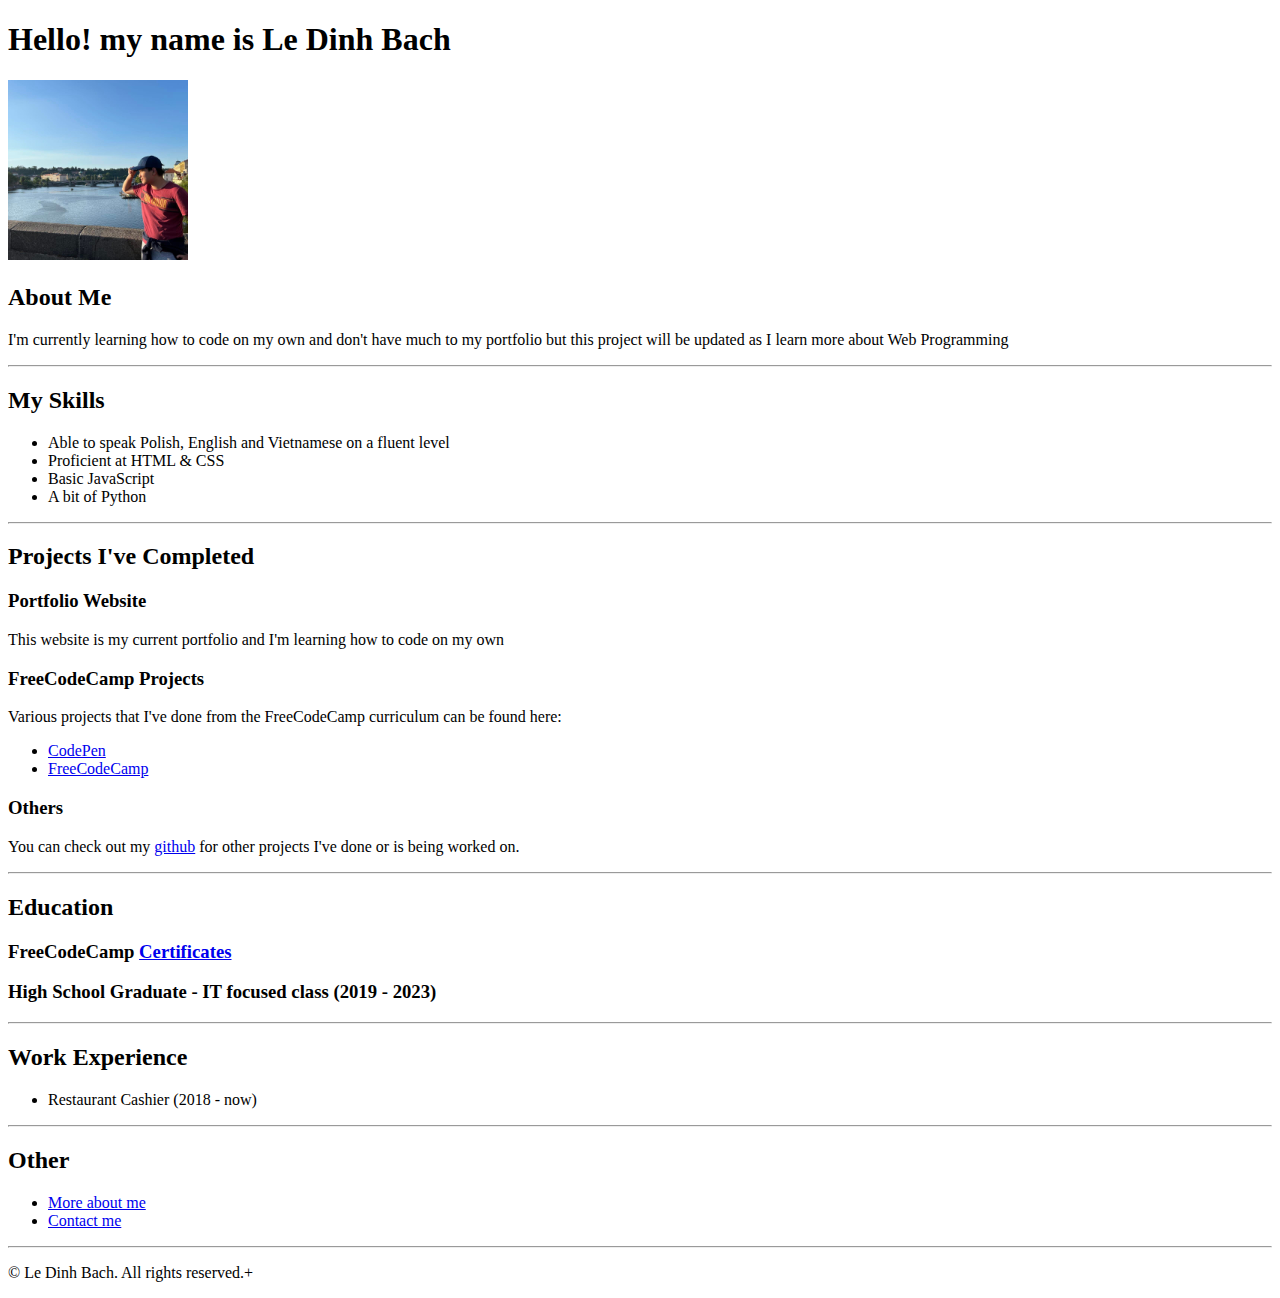
==== index.html @ 21be64c9 "Add files via upload" ====
<!DOCTYPE html>
<html lang="en">
	<head>
		<meta charset="UTF-8" />
		<meta name="viewport" content="width=device-width, initial-scale=1.0" />
		<title>My Portfolio</title>
	</head>
	<body>
		<h1>Hello! my name is Le Dinh Bach</h1>
        <img src="./assets/288885409_1251596992252233_896482920683680630_n.jpg" alt="a drawing photo of me" style="max-width: 180px;max-height: 180px;"></img>
		<h2>About Me</h2>
		<p>
			I'm currently learning how to code on my own and don't have much to my
			portfolio but this project will be updated as I learn more about Web
			Programming
		</p>
		<hr />
		<h2>My Skills</h2>
		<ul>
            <li>Able to speak Polish, English and Vietnamese on a fluent level</li>
			<li>Proficient at HTML & CSS</li>
			<li>Basic JavaScript</li>
			<li>A bit of Python</li>
		</ul>
		<hr />
		<h2>Projects I've Completed</h2>
		<h3>Portfolio Website</h3>
		<p>
			This website is my current portfolio and I'm learning how to code on my
			own
		</p>
		<h3>FreeCodeCamp Projects</h3>
		<p>
			Various projects that I've done from the FreeCodeCamp curriculum can be
			found here:<br />
		</p>
		<ul>
			<li><a href="https://codepen.io/SleepDeprived0025">CodePen</a></li>
			<li>
				<a href="https://www.freecodecamp.org/LeDinhBach">FreeCodeCamp</a>
			</li>
		</ul>
		<h3>Others</h3>
		<p>
			You can check out my
			<a href="https://github.com/SleepDeprived0025">github</a> for other
			projects I've done or is being worked on.
		</p>
		<hr />
		<h2>Education</h2>
		<h3>
			FreeCodeCamp
			<a
				href="./public/projects-index.html"
				>Certificates</a
			>
		</h3>
		<h3>High School Graduate - IT focused class (2019 - 2023)</h3>
        <hr />
        <h2>Work Experience</h2>
        <ul>
            <li>Restaurant Cashier (2018 - now)</li>
        </ul>
    <hr/>
    <h2>Other</h2>
    <ul>
        <li><a href="./public/moreme.html">More about me</a></li>
        <li><a href="./public/contact.html">Contact me</a></li>
    </ul>
    <hr/>
    <footer>
        <p>© Le Dinh Bach. All rights reserved.+</p>
    </footer>
	</body>
</html>
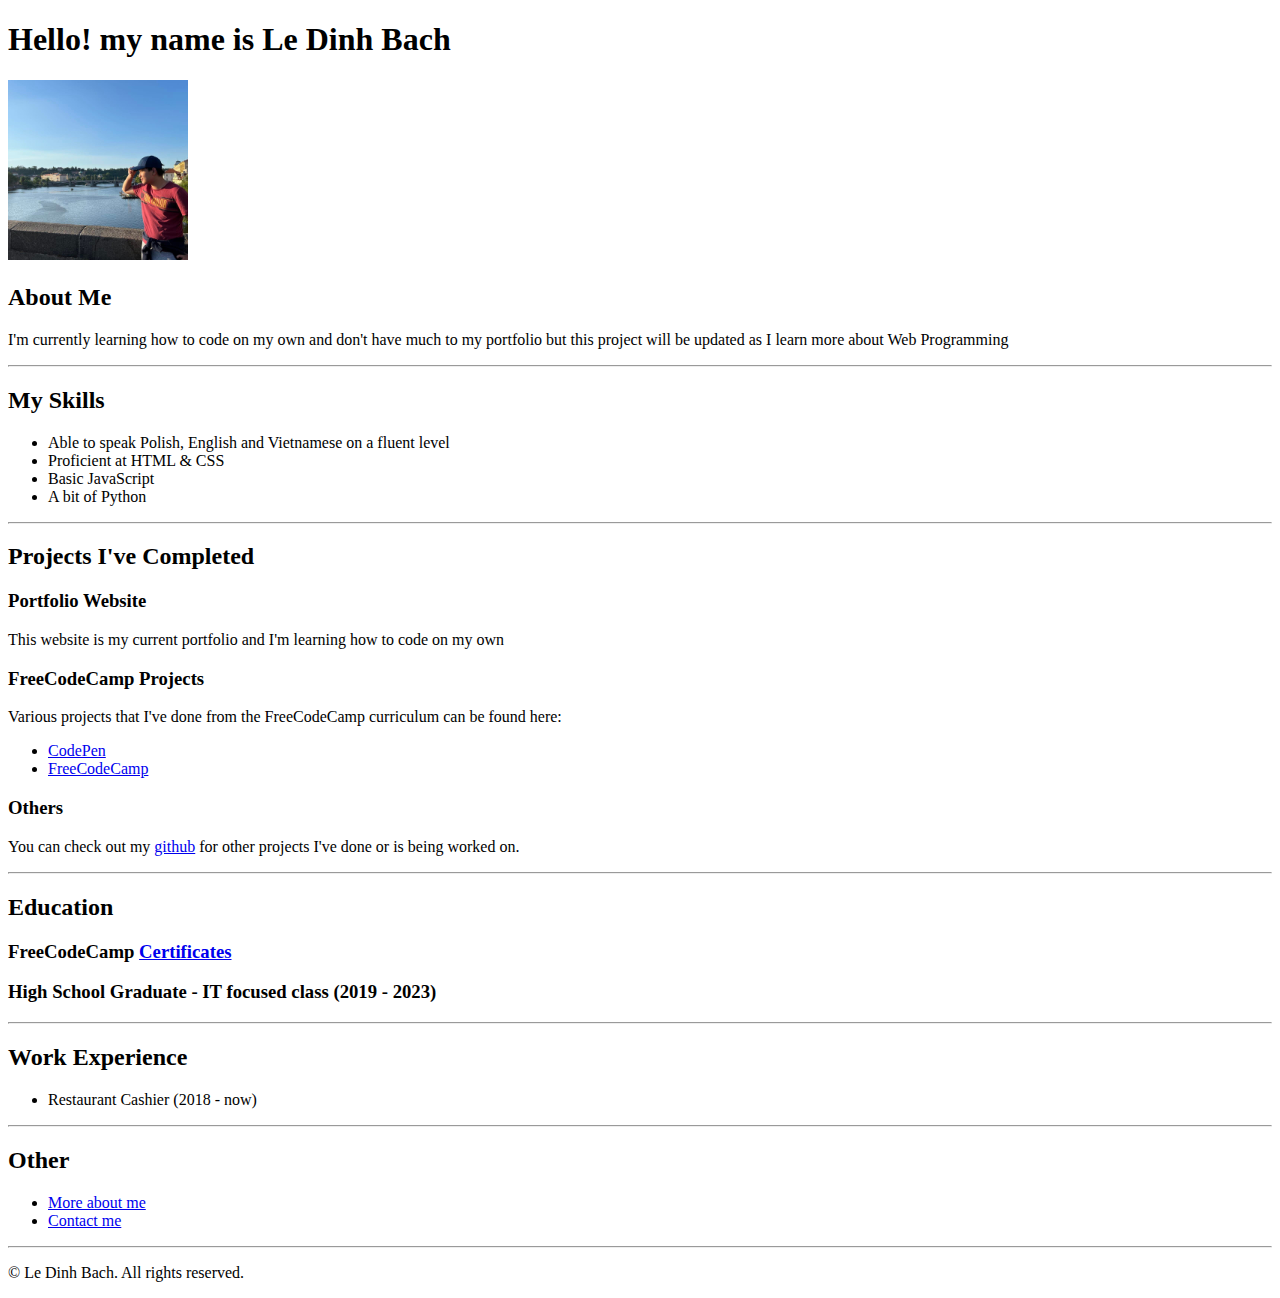
==== commit 391745d9: "fixed a minor mistake" ====
--- a/index.html
+++ b/index.html
@@ -69,7 +69,7 @@
     </ul>
     <hr/>
     <footer>
-        <p>© Le Dinh Bach. All rights reserved.+</p>
+        <p>© Le Dinh Bach. All rights reserved.</p>
     </footer>
 	</body>
 </html>
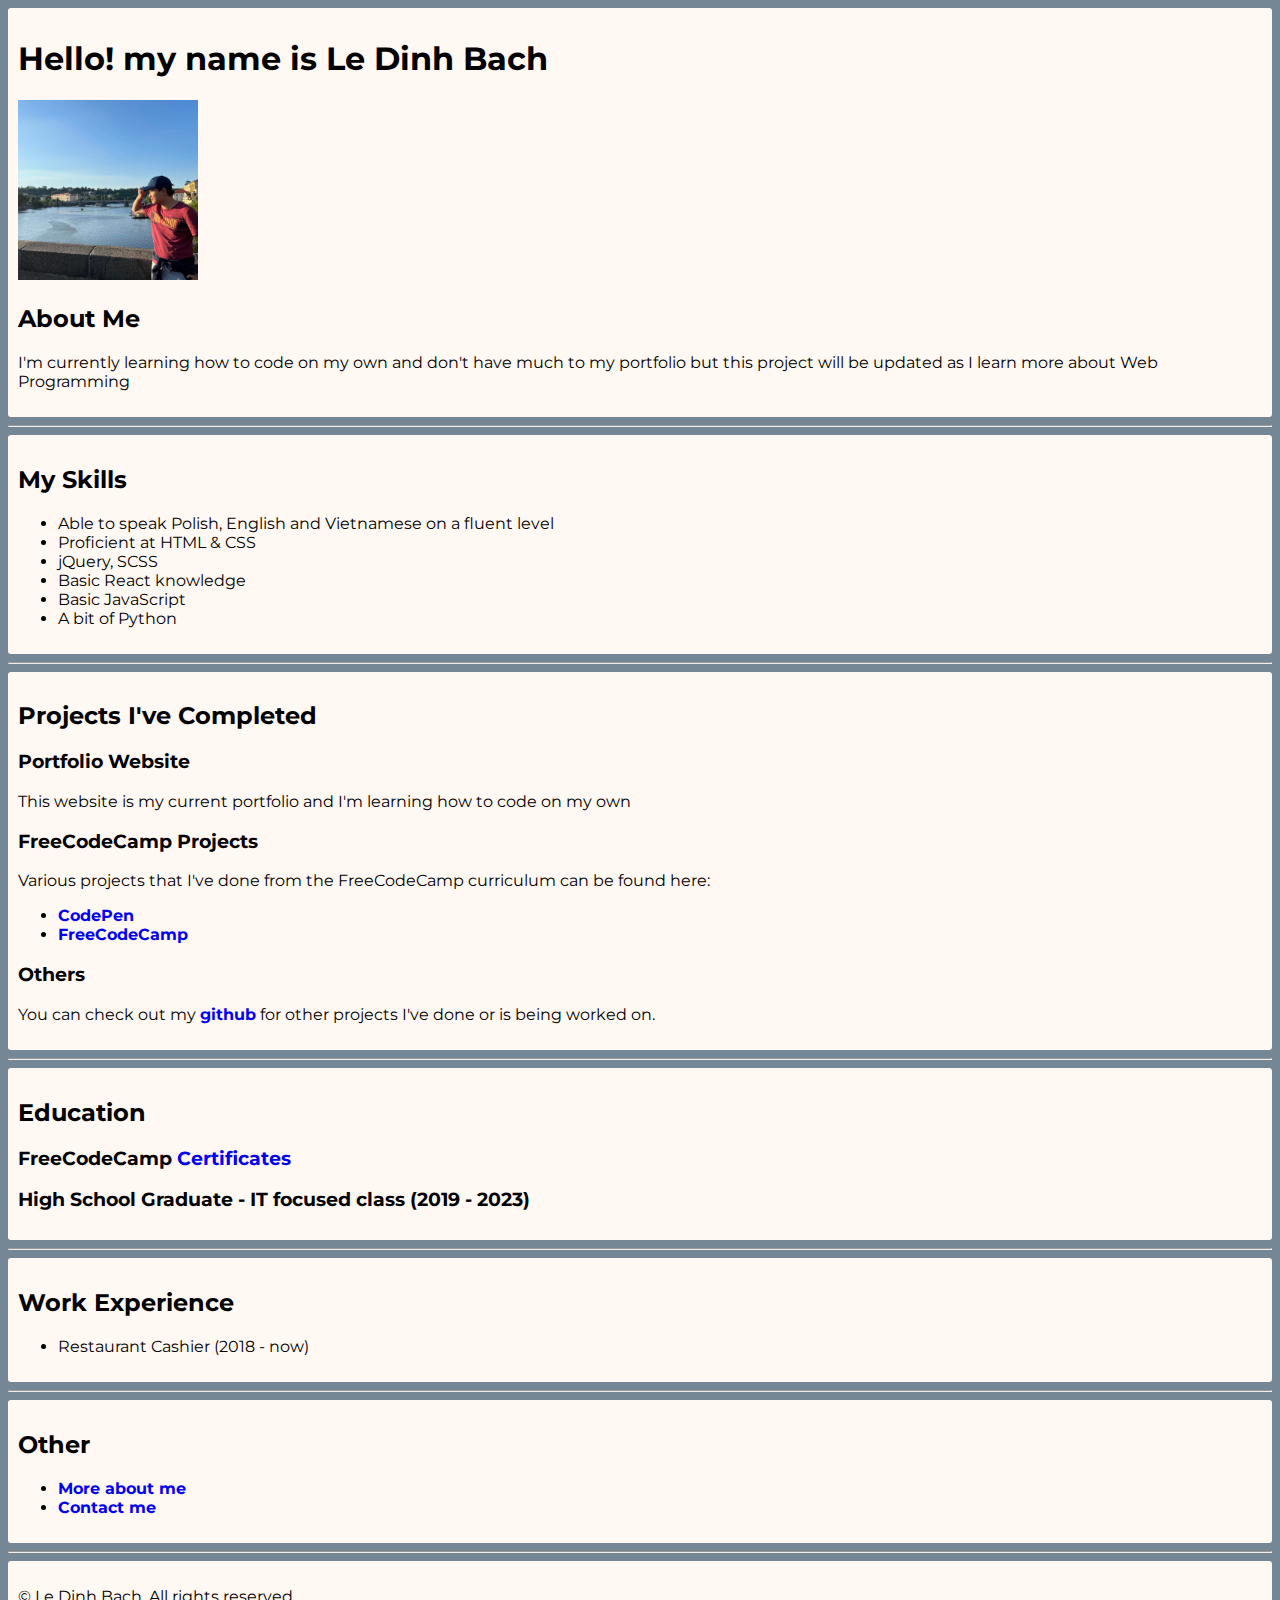
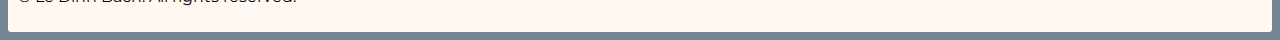
==== commit aa41b5d3: "updated README , added minimal CSS" ====
--- a/index.html
+++ b/index.html
@@ -4,8 +4,13 @@
 		<meta charset="UTF-8" />
 		<meta name="viewport" content="width=device-width, initial-scale=1.0" />
 		<title>My Portfolio</title>
+		<link href="styles.css" rel="stylesheet">
+		<link rel="preconnect" href="https://fonts.googleapis.com">
+<link rel="preconnect" href="https://fonts.gstatic.com" crossorigin>
+<link href="https://fonts.googleapis.com/css2?family=Montserrat:ital,wght@0,100..900;1,100..900&display=swap" rel="stylesheet">
 	</head>
 	<body>
+		<div class="section-con">
 		<h1>Hello! my name is Le Dinh Bach</h1>
         <img src="./assets/288885409_1251596992252233_896482920683680630_n.jpg" alt="a drawing photo of me" style="max-width: 180px;max-height: 180px;"></img>
 		<h2>About Me</h2>
@@ -14,15 +19,21 @@
 			portfolio but this project will be updated as I learn more about Web
 			Programming
 		</p>
+		</div>
 		<hr />
+		<div class="section-con">
 		<h2>My Skills</h2>
 		<ul>
             <li>Able to speak Polish, English and Vietnamese on a fluent level</li>
 			<li>Proficient at HTML & CSS</li>
+			<li> jQuery, SCSS</li>
+			<li>Basic React knowledge</li>
 			<li>Basic JavaScript</li>
 			<li>A bit of Python</li>
 		</ul>
+		</div>
 		<hr />
+		<div class="section-con">
 		<h2>Projects I've Completed</h2>
 		<h3>Portfolio Website</h3>
 		<p>
@@ -46,7 +57,9 @@
 			<a href="https://github.com/SleepDeprived0025">github</a> for other
 			projects I've done or is being worked on.
 		</p>
+		</div>
 		<hr />
+		<div class="section-con">
 		<h2>Education</h2>
 		<h3>
 			FreeCodeCamp
@@ -56,20 +69,27 @@
 			>
 		</h3>
 		<h3>High School Graduate - IT focused class (2019 - 2023)</h3>
+		</div>
         <hr />
+		<div class="section-con">
         <h2>Work Experience</h2>
         <ul>
             <li>Restaurant Cashier (2018 - now)</li>
         </ul>
+	</div>
     <hr/>
+	<div class="section-con">
     <h2>Other</h2>
     <ul>
         <li><a href="./public/moreme.html">More about me</a></li>
         <li><a href="./public/contact.html">Contact me</a></li>
     </ul>
+		</div>
     <hr/>
+	<div class="section-con">
     <footer>
-        <p>© Le Dinh Bach. All rights reserved.</p>
+        <p>© Le Dinh Bach. All rights reserved. </p>
     </footer>
+</div>
 	</body>
 </html>
--- a/styles.css
+++ b/styles.css
@@ -0,0 +1,23 @@
+* {
+	font-family: "Montserrat", sans-serif;
+}
+
+body {
+	background-color: #758694;
+}
+
+.section-con {
+	padding: 10px;
+	border-radius: 3px;
+	background-color: #fff8f3;
+}
+
+a {
+	text-decoration: none;
+	font-weight: bold !important;
+}
+
+a:hover {
+	text-decoration: underline !important;
+	transition: 0.5s;
+}
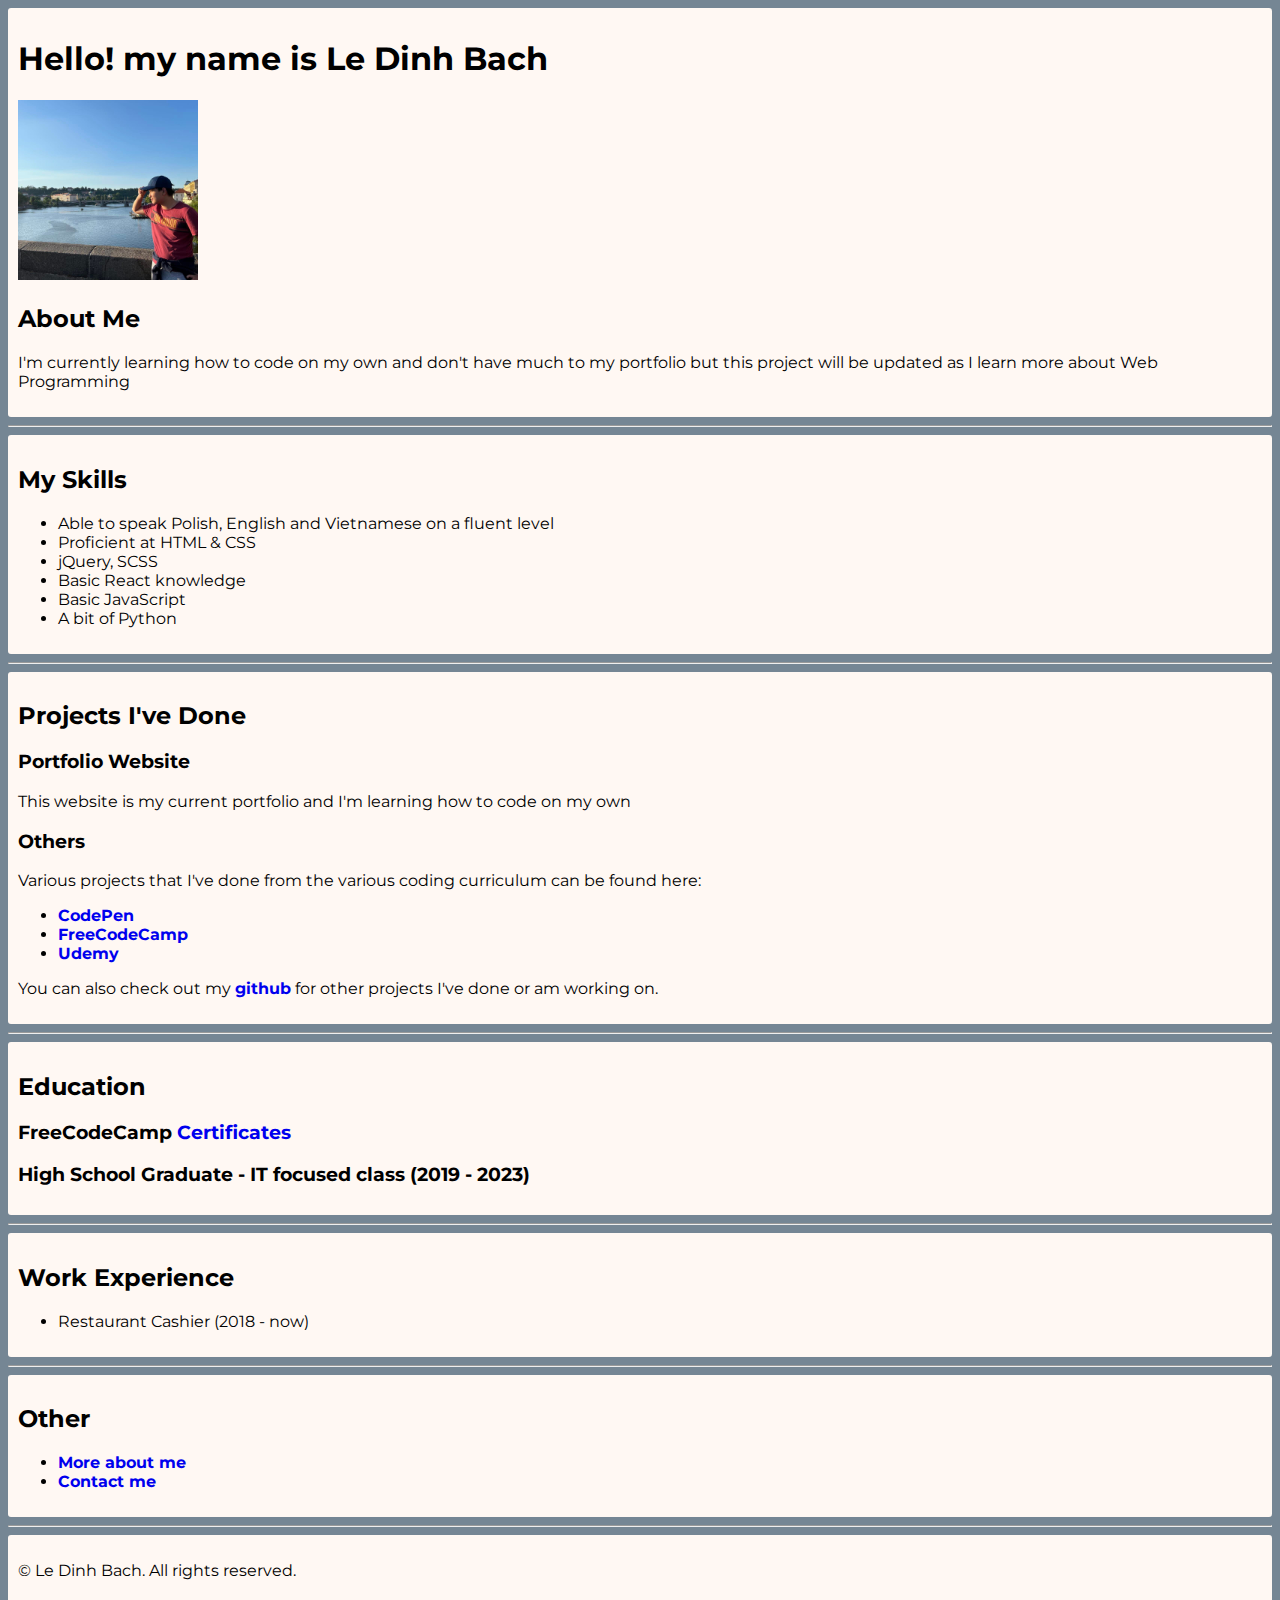
==== commit 03564448: "updated some text content, added new page for Udemy projects" ====
--- a/index.html
+++ b/index.html
@@ -34,15 +34,15 @@
 		</div>
 		<hr />
 		<div class="section-con">
-		<h2>Projects I've Completed</h2>
+		<h2>Projects I've Done</h2>
 		<h3>Portfolio Website</h3>
 		<p>
 			This website is my current portfolio and I'm learning how to code on my
 			own
 		</p>
-		<h3>FreeCodeCamp Projects</h3>
+		<h3>Others</h3>
 		<p>
-			Various projects that I've done from the FreeCodeCamp curriculum can be
+			Various projects that I've done from the various coding curriculum can be
 			found here:<br />
 		</p>
 		<ul>
@@ -50,12 +50,12 @@
 			<li>
 				<a href="https://www.freecodecamp.org/LeDinhBach">FreeCodeCamp</a>
 			</li>
+			<li><a href="./public/udemy-projects.html">Udemy</a></li>
 		</ul>
-		<h3>Others</h3>
 		<p>
-			You can check out my
+			You can also check out my
 			<a href="https://github.com/SleepDeprived0025">github</a> for other
-			projects I've done or is being worked on.
+			projects I've done or am working on.
 		</p>
 		</div>
 		<hr />
@@ -64,7 +64,7 @@
 		<h3>
 			FreeCodeCamp
 			<a
-				href="./public/projects-index.html"
+				href="./public/certificates-index.html"
 				>Certificates</a
 			>
 		</h3>
--- a/styles.css
+++ b/styles.css
@@ -1,15 +1,22 @@
+:root {
+	--main1: #405d72;
+	--main2: #758694;
+	--secondary1: #f7e7dc;
+	--secondary2: #fff8f3;
+}
+
 * {
 	font-family: "Montserrat", sans-serif;
 }
 
 body {
-	background-color: #758694;
+	background-color: var(--main2);
 }
 
 .section-con {
 	padding: 10px;
 	border-radius: 3px;
-	background-color: #fff8f3;
+	background-color: var(--secondary2);
 }
 
 a {
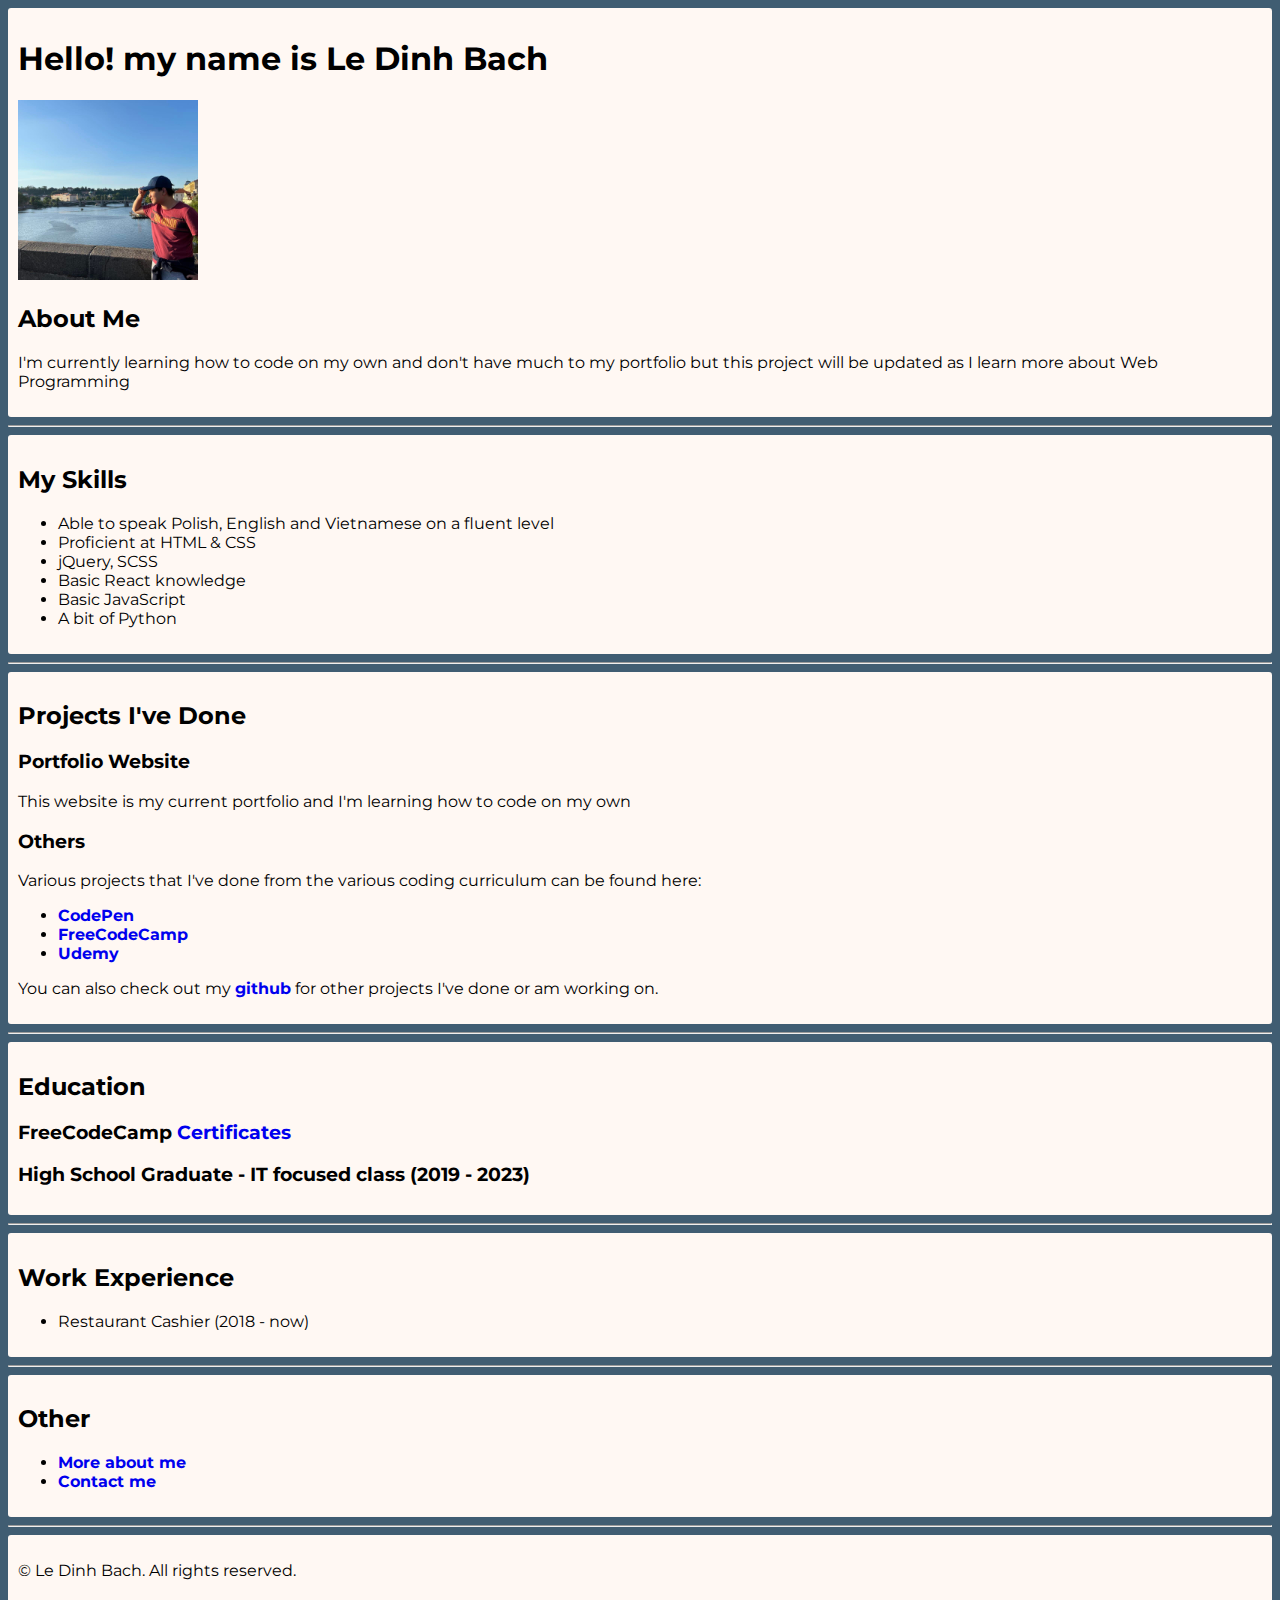
==== commit 7c95b04a: "Added Bootstrap to the project" ====
--- a/index.html
+++ b/index.html
@@ -6,9 +6,8 @@
 		<title>My Portfolio</title>
 		<link href="styles.css" rel="stylesheet">
 		<link rel="preconnect" href="https://fonts.googleapis.com">
-<link rel="preconnect" href="https://fonts.gstatic.com" crossorigin>
-<link href="https://fonts.googleapis.com/css2?family=Montserrat:ital,wght@0,100..900;1,100..900&display=swap" rel="stylesheet">
-	</head>
+		<link rel="preconnect" href="https://fonts.gstatic.com" crossorigin>
+		<link href="https://fonts.googleapis.com/css2?family=Montserrat:ital,wght@0,100..900;1,100..900&display=swap" rel="stylesheet">
 	<body>
 		<div class="section-con">
 		<h1>Hello! my name is Le Dinh Bach</h1>
--- a/styles.css
+++ b/styles.css
@@ -10,7 +10,7 @@
 }
 
 body {
-	background-color: var(--main2);
+	background-color: var(--main1);
 }
 
 .section-con {
